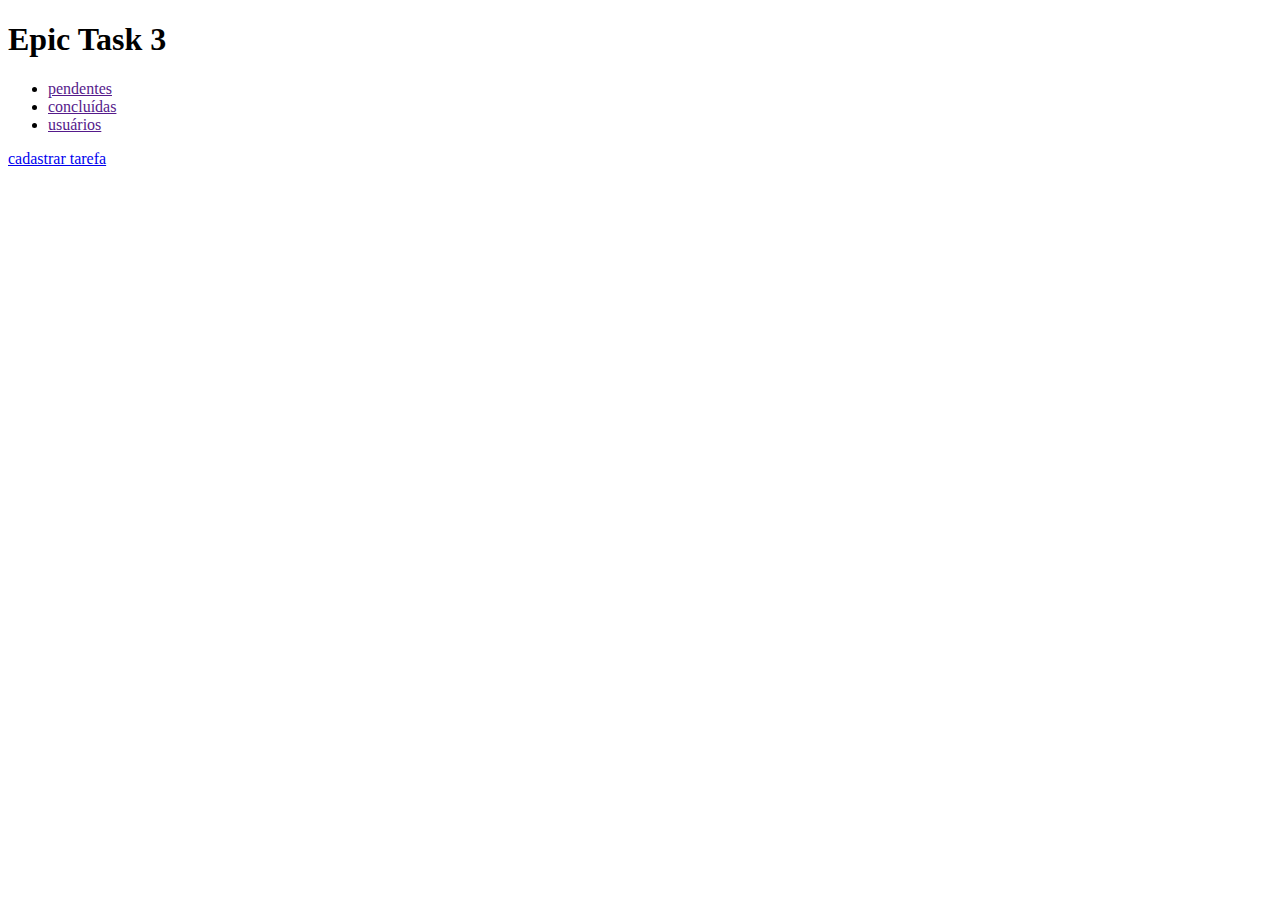
==== epictaskapi/src/main/resources/templates/task/index.html @ 7a187cec "🪐 Spring MVC" ====
<!DOCTYPE html>
<html lang="pt-BR">
<head>
    <meta charset="UTF-8">
    <meta http-equiv="X-UA-Compatible" content="IE=edge">
    <meta name="viewport" content="width=device-width, initial-scale=1.0">
    <link rel="stylesheet" th:href="@{~/css/style.css}">
    <title>EpicTask</title>
</head>
<body>
    <h1>Epic Task 3</h1>

    <nav>
        <ul>
            <li><a class="active" href="">pendentes</a></li>
            <li><a href="">concluídas</a></li>
            <li><a href="">usuários</a></li>
        </ul>
    </nav>

    <div class="toolbar">
        <a href="/task/new" class="button primary">cadastrar tarefa</a>
    </div>

    <main class="cards">
        <div class="card" th:each="task : ${tasks}">
            <h2 th:text="${task.title}"></h2>
            <span th:text="${task.status + '%'}"></span>
            <span th:text="${task.score + 'pts'}"></span>
        </div>
    </main>

</body>
</html>
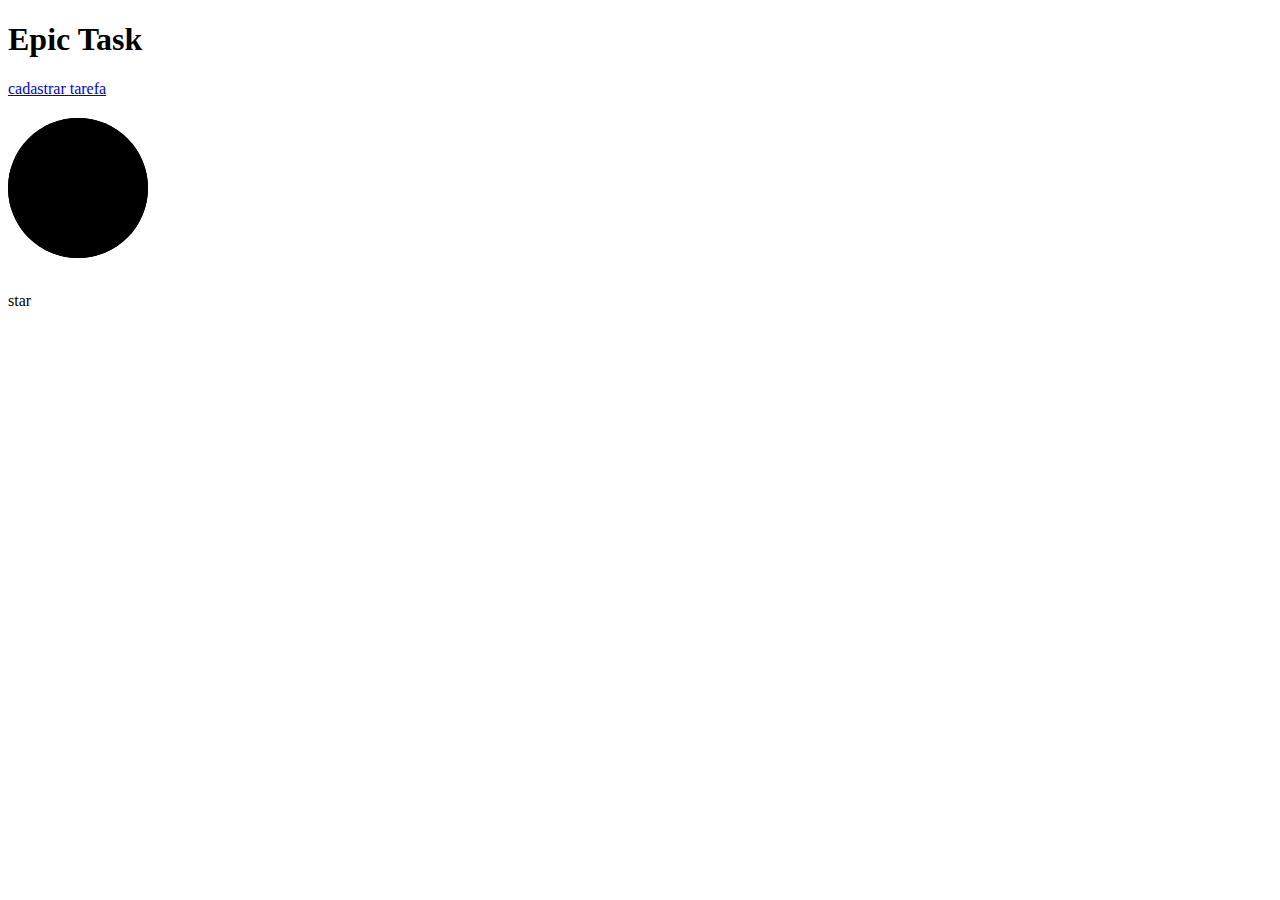
==== commit edb982d2: "style" ====
--- a/epictaskapi/src/main/resources/templates/task/index.html
+++ b/epictaskapi/src/main/resources/templates/task/index.html
@@ -1,32 +1,36 @@
 <!DOCTYPE html>
-<html lang="pt-BR">
+<html lang="en">
 <head>
     <meta charset="UTF-8">
     <meta http-equiv="X-UA-Compatible" content="IE=edge">
     <meta name="viewport" content="width=device-width, initial-scale=1.0">
     <link rel="stylesheet" th:href="@{~/css/style.css}">
-    <title>EpicTask</title>
+    <title>Epic Task</title>
 </head>
 <body>
-    <h1>Epic Task 3</h1>
-
-    <nav>
-        <ul>
-            <li><a class="active" href="">pendentes</a></li>
-            <li><a href="">concluídas</a></li>
-            <li><a href="">usuários</a></li>
-        </ul>
-    </nav>
+    <h1>Epic Task</h1>
 
     <div class="toolbar">
-        <a href="/task/new" class="button primary">cadastrar tarefa</a>
+        <a class="button" href="/task/new">cadastrar tarefa</a>
     </div>
 
     <main class="cards">
-        <div class="card" th:each="task : ${tasks}">
+        <div class="card animated" th:each="task : ${tasks}">
             <h2 th:text="${task.title}"></h2>
-            <span th:text="${task.status + '%'}"></span>
-            <span th:text="${task.score + 'pts'}"></span>
+            <div class="status">
+                <svg>
+                    <circle cx="70" cy="70" r="70" />
+                    <circle cx="70" cy="70" r="70" th:style="${'stroke-dashoffset: ' + (440 - (440 * task.status) / 100) }" />
+                </svg>
+                <div class="number">
+                    <h2 th:text="${task.status + '%'}"></h2>
+                </div>
+            </div>
+            <div class="score">
+                <span class="material-icons">star</span>
+                <span th:text="${task.score + 'pts'}"></span>
+            </div>
+           
         </div>
     </main>
 
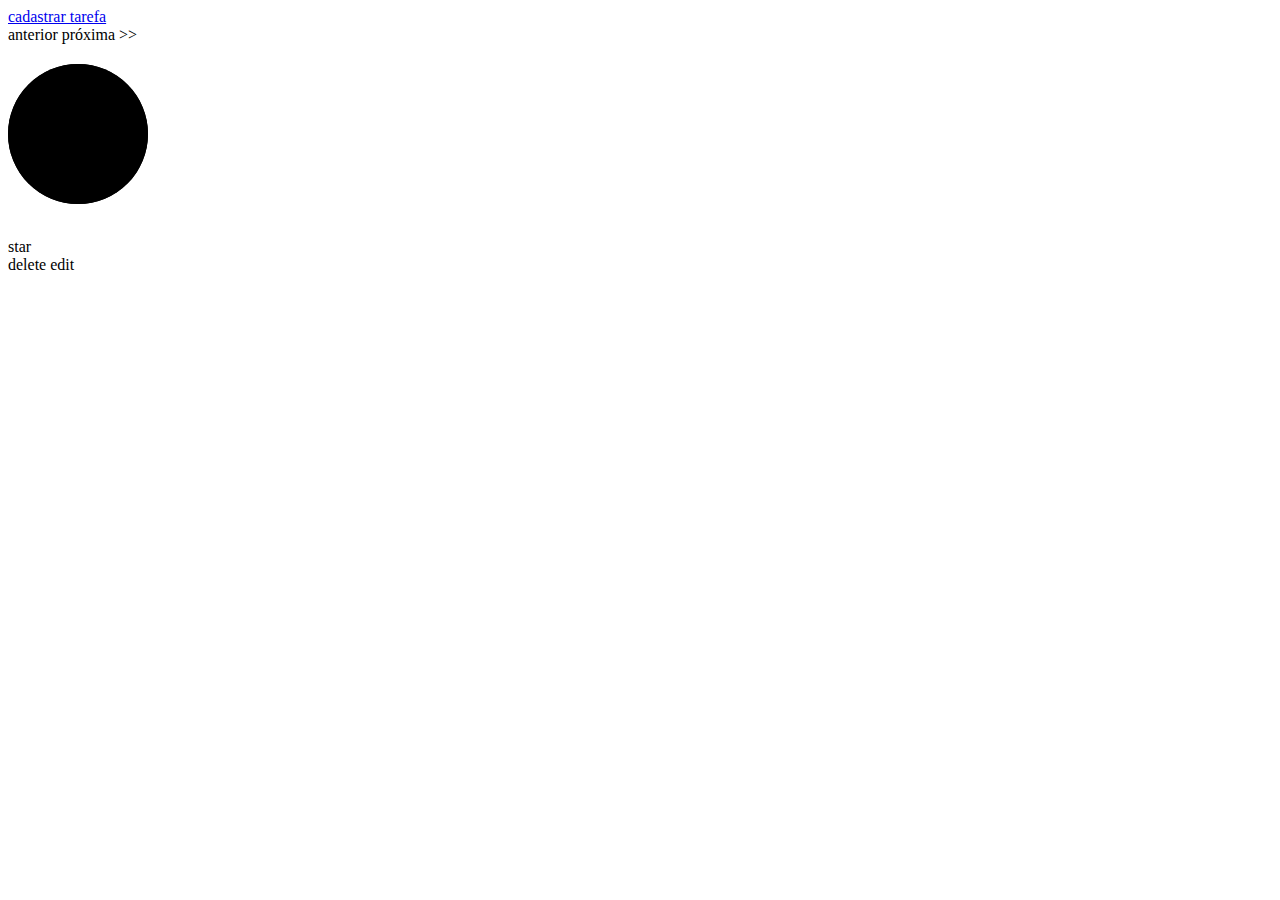
==== commit 7e961409: "sec" ====
--- a/epictaskapi/src/main/resources/templates/task/index.html
+++ b/epictaskapi/src/main/resources/templates/task/index.html
@@ -1,17 +1,21 @@
 <!DOCTYPE html>
-<html lang="en">
-<head>
-    <meta charset="UTF-8">
-    <meta http-equiv="X-UA-Compatible" content="IE=edge">
-    <meta name="viewport" content="width=device-width, initial-scale=1.0">
-    <link rel="stylesheet" th:href="@{~/css/style.css}">
-    <title>Epic Task</title>
-</head>
+<html lang="pt-BR">
+<head th:insert="_template :: head"></head>
 <body>
-    <h1>Epic Task</h1>
+    <header th:insert="_template :: header('task')"></header>
 
-    <div class="toolbar">
-        <a class="button" href="/task/new">cadastrar tarefa</a>
+    <div class="toolbar" >
+        <a class="button" href="/task/new" sec:authorize-url="POST /task">cadastrar tarefa</a>
+    </div>
+
+    <div class="pagination">
+        <a th:href="${'/task?page=' + (tasks.number-1)}" th:if="${!tasks.first}"> anterior </a>
+        <span th:text="${tasks.number+1}"></span>
+        <a th:href="${'/task?page=' + (tasks.number+1)}" th:if="${!tasks.last}">próxima >> </a>
+    </div>
+
+    <div th:if="${message != null}" class="alert success">
+        <span th:text="${message}"></span>
     </div>
 
     <main class="cards">
@@ -30,6 +34,14 @@
                 <span class="material-icons">star</span>
                 <span th:text="${task.score + 'pts'}"></span>
             </div>
+            <div class="actions">
+                <a th:href="${'/task/delete/' + task.id}" sec:authorize="hasRole('ADMIN')">
+                    <span class="material-icons">delete</span>
+                </a>
+                <a th:href="${'/task/' + task.id}">
+                    <span class="material-icons">edit</span>
+                </a>                
+            </div>
            
         </div>
     </main>
